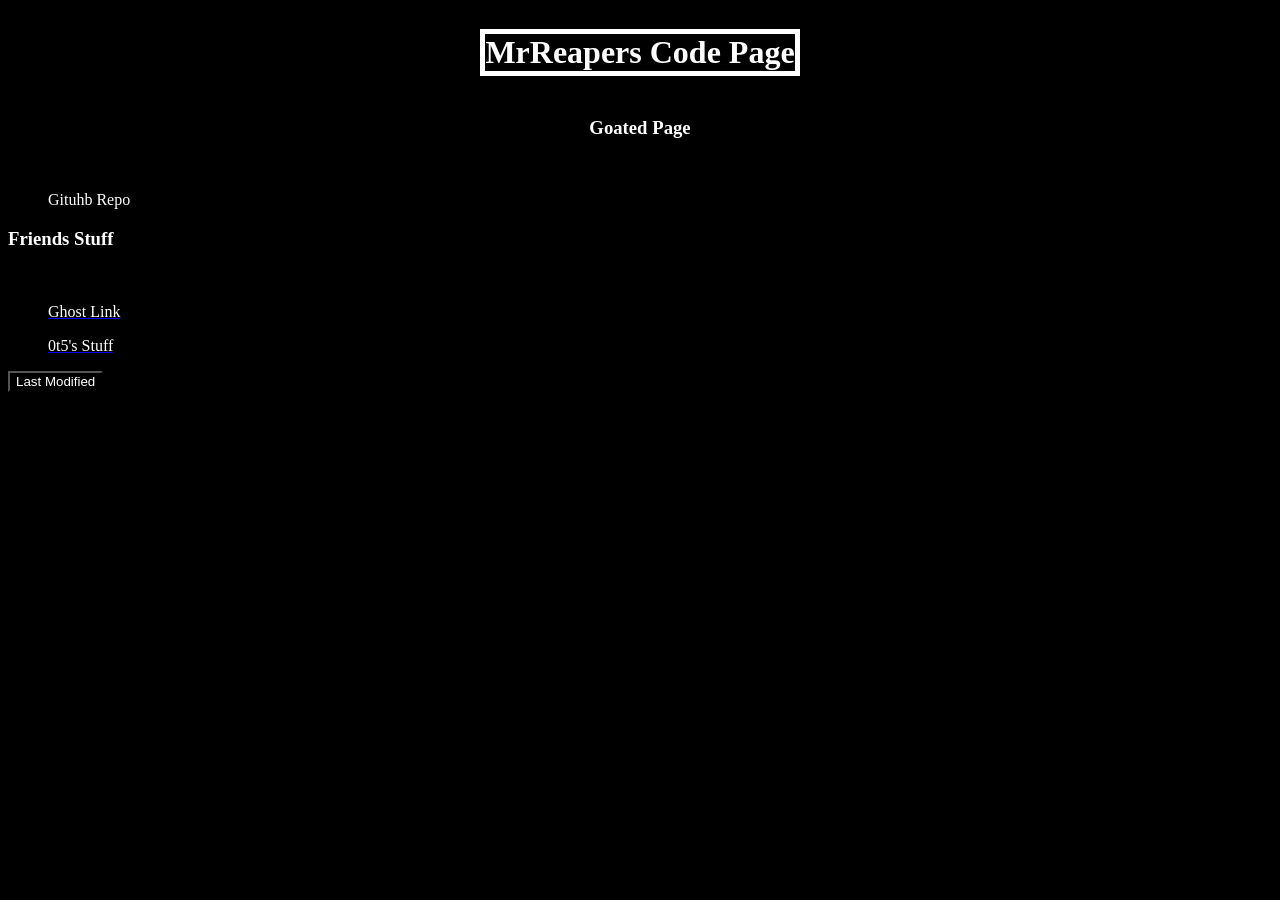
==== index.html @ 480ec341 "Rename Index.html to index.html" ====
<!DOCTYPE html>
<html lang="en">
<head>
    <meta charset="UTF-8">
    <meta name="viewport" content="width=device-width, initial-scale=1.0">
    <script src="https://ajax.googleapis.com/ajax/libs/jquery/3.7.1/jquery.min.js"></script>
    <title>MrReapers</title>
    <link href="MrReapers.css" rel="stylesheet">
</head>
<body style="background-color: black;">
    <center>
        <h1 style="color: white;">
            MrReapers Code Page
        </h1>
        <h3 style="color: white;">
            Goated Page
        </h3>
    </center>
    <li>
        <a><ul style="color: white;">Gituhb Repo</ul></a>
    </li>
    <h3 style="color: white;">Friends Stuff</h3>
    <li>
        <a href="https://college.uber.space" target="_blank"><ul style="color: white;">Ghost Link</ul></a>
        <a href="https://0t5.xyz" target="_blank"><ul style="color: white;">0t5's Stuff</ul></a>
    </li>

    <button style="color: white;background-color: black;" onclick="window.alert('Last modified: ' + document.lastModified)">Last Modified</button>
</body>
</html>
---- MrReapers.css ----
h1 {
  display: inline-block;
  border: 5px solid rgb(255, 255, 255);
}
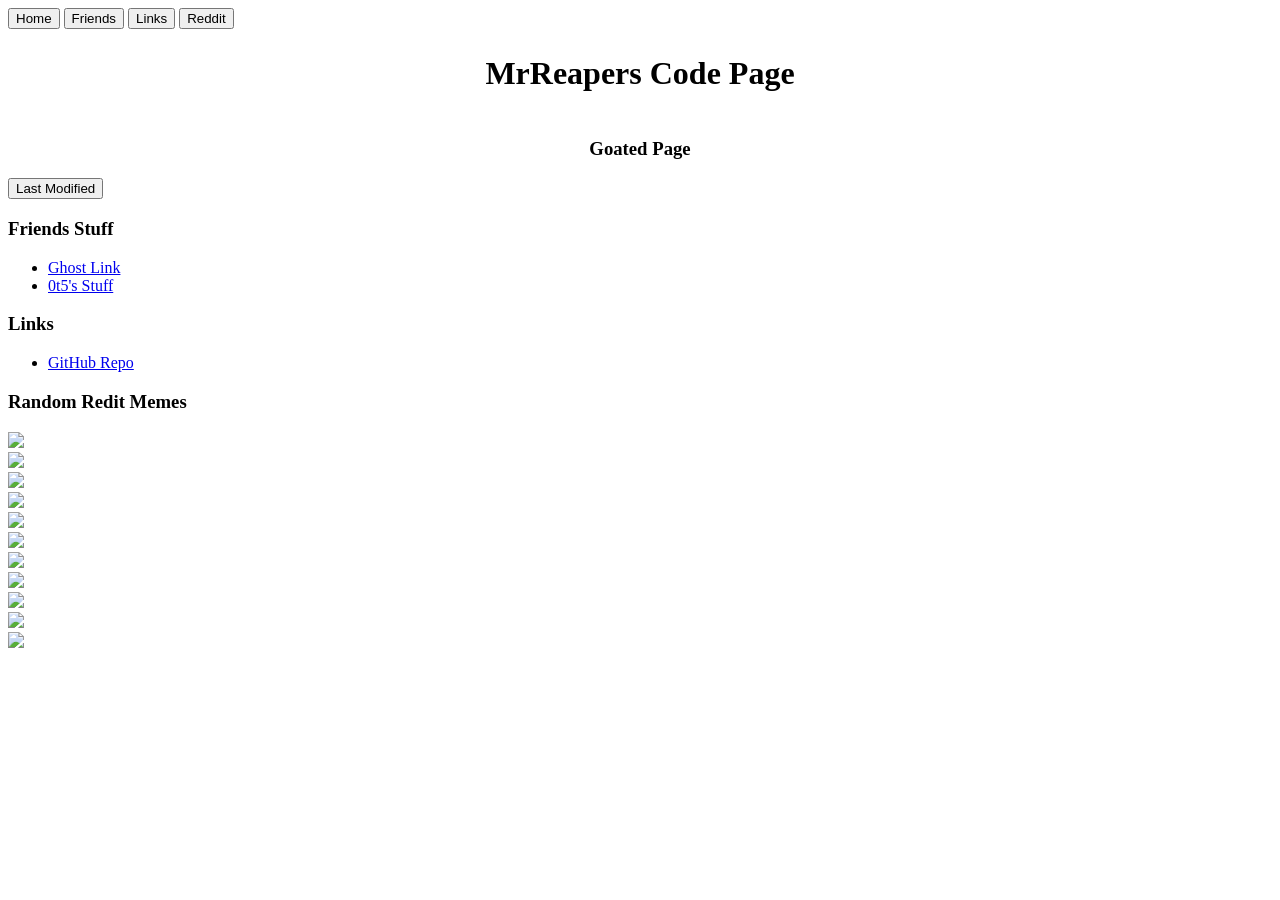
==== commit 4c85d193: "Update index.html" ====
--- a/index.html
+++ b/index.html
@@ -1,30 +1,65 @@
 <!DOCTYPE html>
 <html lang="en">
 <head>
-    <meta charset="UTF-8">
-    <meta name="viewport" content="width=device-width, initial-scale=1.0">
-    <script src="https://ajax.googleapis.com/ajax/libs/jquery/3.7.1/jquery.min.js"></script>
-    <title>MrReapers</title>
-    <link href="MrReapers.css" rel="stylesheet">
+  <meta charset="UTF-8">
+  <meta name="viewport" content="width=device-width, initial-scale=1.0">
+  <title>MrReapers</title>
+    <link rel="stylesheet" href="MrReapers.css">
 </head>
-<body style="background-color: black;">
+<body>
+
+  <!-- Navbar -->
+  <div class="navbar">
+    <button onclick="showPage('home')">Home</button>
+    <button onclick="showPage('friends')">Friends</button>
+    <button onclick="showPage('links')">Links</button>
+    <button onclick="showPage('reddit')">Reddit</button>
+  </div>
+
+  <!-- Home Page -->
+  <div id="home" class="page active">
     <center>
-        <h1 style="color: white;">
-            MrReapers Code Page
-        </h1>
-        <h3 style="color: white;">
-            Goated Page
-        </h3>
+      <h1>MrReapers Code Page</h1>
+      <h3>Goated Page</h3>
     </center>
-    <li>
-        <a><ul style="color: white;">Gituhb Repo</ul></a>
-    </li>
-    <h3 style="color: white;">Friends Stuff</h3>
-    <li>
-        <a href="https://college.uber.space" target="_blank"><ul style="color: white;">Ghost Link</ul></a>
-        <a href="https://0t5.xyz" target="_blank"><ul style="color: white;">0t5's Stuff</ul></a>
-    </li>
 
-    <button style="color: white;background-color: black;" onclick="window.alert('Last modified: ' + document.lastModified)">Last Modified</button>
+    <button onclick="window.alert('Last modified: ' + document.lastModified)">
+      Last Modified
+    </button>
+  </div>
+
+  <!-- Friends Page -->
+  <div id="friends" class="page">
+    <h3>Friends Stuff</h3>
+    <ul>
+      <li><a href="https://college.uber.space" target="_blank">Ghost Link</a></li>
+      <li><a href="https://0t5.xyz" target="_blank">0t5's Stuff</a></li>
+    </ul>
+  </div>
+
+  <!-- Links Page -->
+  <div id="links" class="page">
+    <h3>Links</h3>
+    <ul>
+      <li><a href="https://github.com/3049799/MrReapers" target="_blank">GitHub Repo</a></li>
+    </ul>
+  </div>
+
+  <!-- Redit Page -->
+  <div id="reddit" class="page">
+    <h3>Random Redit Memes</h3>
+    <img src="https://preview.redd.it/gotta-love-school-computers-v0-wg7d596f3gk41.jpg?auto=webp&s=4d820e674e9818380ace502765bbfac7117e8290"><br>
+    <img src="https://preview.redd.it/2bp4h751i2091.png?width=1080&crop=smart&auto=webp&s=119d1d5e9ee6782a207dcdb34e35568272298b93"><br>
+    <img src="https://preview.redd.it/computer-memes-v0-rddjyrig0bbb1.jpg?auto=webp&s=76dcf0af874c5cba1eb1d39df8c0b925e9837fc5"><br>
+    <img src="https://www.reddit.com/r/linuxmemes/comments/1or34wd/made_some_linux_memes/"><br>
+    <img src="https://preview.redd.it/linux-meme-v0-hmea2uly59nf1.jpeg?auto=webp&s=84c42d365b29725403e7c30f86025fb0369f686f"><br>
+    <img src="https://preview.redd.it/got-more-linux-memes-v0-ajf2g573eh0g1.png?width=995&format=png&auto=webp&s=70e22683d5cf3c1140f219c74b8f10188b2b8332"><br>
+    <img src="https://preview.redd.it/technology-oc-borrowed-format-v0-0ec8s9ymr9921.jpg?width=1080&crop=smart&auto=webp&s=46400b08ce47dd046c29d163c5c8668b19da2cff"><br>
+    <img src="https://preview.redd.it/ugroajv1kys51.jpg?width=1080&crop=smart&auto=webp&s=45c5c17fbfd08ef78d7218ac462a38eb3da8b255"><br>
+    <img src="https://www.reddit.com/r/windowsmemes/comments/1rb6gvq/my_best_windows_meme_to_date/"><br>
+    <img src="https://preview.redd.it/4dv8gt4efr361.png?width=640&crop=smart&auto=webp&s=9037a09a5098fbe415971a1adfde41091c93c168"><br>
+    <img src="https://www.reddit.com/r/memes/comments/jneaff/uhthanks_windows/"><br>
+  </div>
+  <script src="/home/andrew/WebPage1/JS/MrReapers.js"></script>
 </body>
 </html>
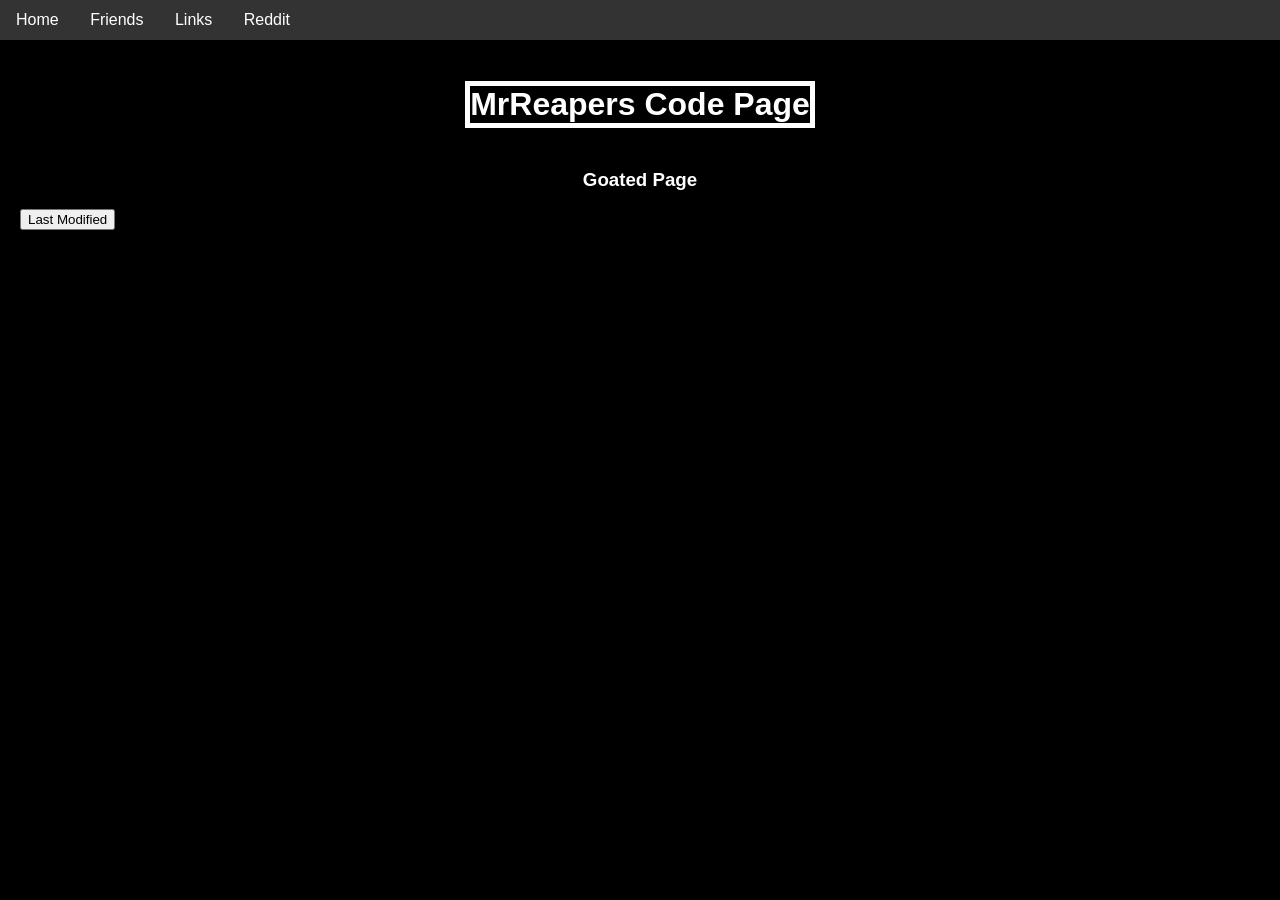
==== commit 42d02e27: "Update index.html" ====
--- a/index.html
+++ b/index.html
@@ -5,6 +5,50 @@
   <meta name="viewport" content="width=device-width, initial-scale=1.0">
   <title>MrReapers</title>
     <link rel="stylesheet" href="MrReapers.css">
+    <style>
+    h1 {
+  display: inline-block;
+  border: 5px solid rgb(255, 255, 255);
+}
+ ul {
+  list-style-type: none;
+  margin: 0;
+  padding: 0;
+}
+body {
+    font-family: Arial, sans-serif;
+    margin: 0;
+    background-color: black;
+    color: white;
+}
+.navbar {
+    background: #333;
+    padding: 10px;
+}
+
+.navbar button {
+    background: none;
+    border: none;
+    color: white;
+    margin-right: 15px;
+    font-size: 16px;
+    cursor: pointer;
+}
+
+.navbar button:hover {
+    text-decoration: underline;
+}
+
+    /* Pages */
+.page {
+    display: none;
+    padding: 20px;
+}
+
+.active {
+    display: block;
+}
+</style>
 </head>
 <body>
 
@@ -60,6 +104,16 @@
     <img src="https://preview.redd.it/4dv8gt4efr361.png?width=640&crop=smart&auto=webp&s=9037a09a5098fbe415971a1adfde41091c93c168"><br>
     <img src="https://www.reddit.com/r/memes/comments/jneaff/uhthanks_windows/"><br>
   </div>
-  <script src="/home/andrew/WebPage1/JS/MrReapers.js"></script>
+  <script>    
+  function showPage(pageId) {
+      const pages = document.querySelectorAll('.page');
+      pages.forEach(page => page.classList.remove('active'));
+
+      const selected = document.getElementById(pageId);
+      if (selected) {
+        selected.classList.add('active');
+      }
+    }
+</script>
 </body>
 </html>
--- a/MrReapers.css
+++ b/MrReapers.css
@@ -1,4 +1,42 @@
 h1 {
   display: inline-block;
   border: 5px solid rgb(255, 255, 255);
-}+}
+ ul {
+  list-style-type: none;
+  margin: 0;
+  padding: 0;
+}
+body {
+    font-family: Arial, sans-serif;
+    margin: 0;
+    background-color: black;
+    color: white;
+}
+.navbar {
+    background: #333;
+    padding: 10px;
+}
+
+.navbar button {
+    background: none;
+    border: none;
+    color: white;
+    margin-right: 15px;
+    font-size: 16px;
+    cursor: pointer;
+}
+
+.navbar button:hover {
+    text-decoration: underline;
+}
+
+    /* Pages */
+.page {
+    display: none;
+    padding: 20px;
+}
+
+.active {
+    display: block;
+}
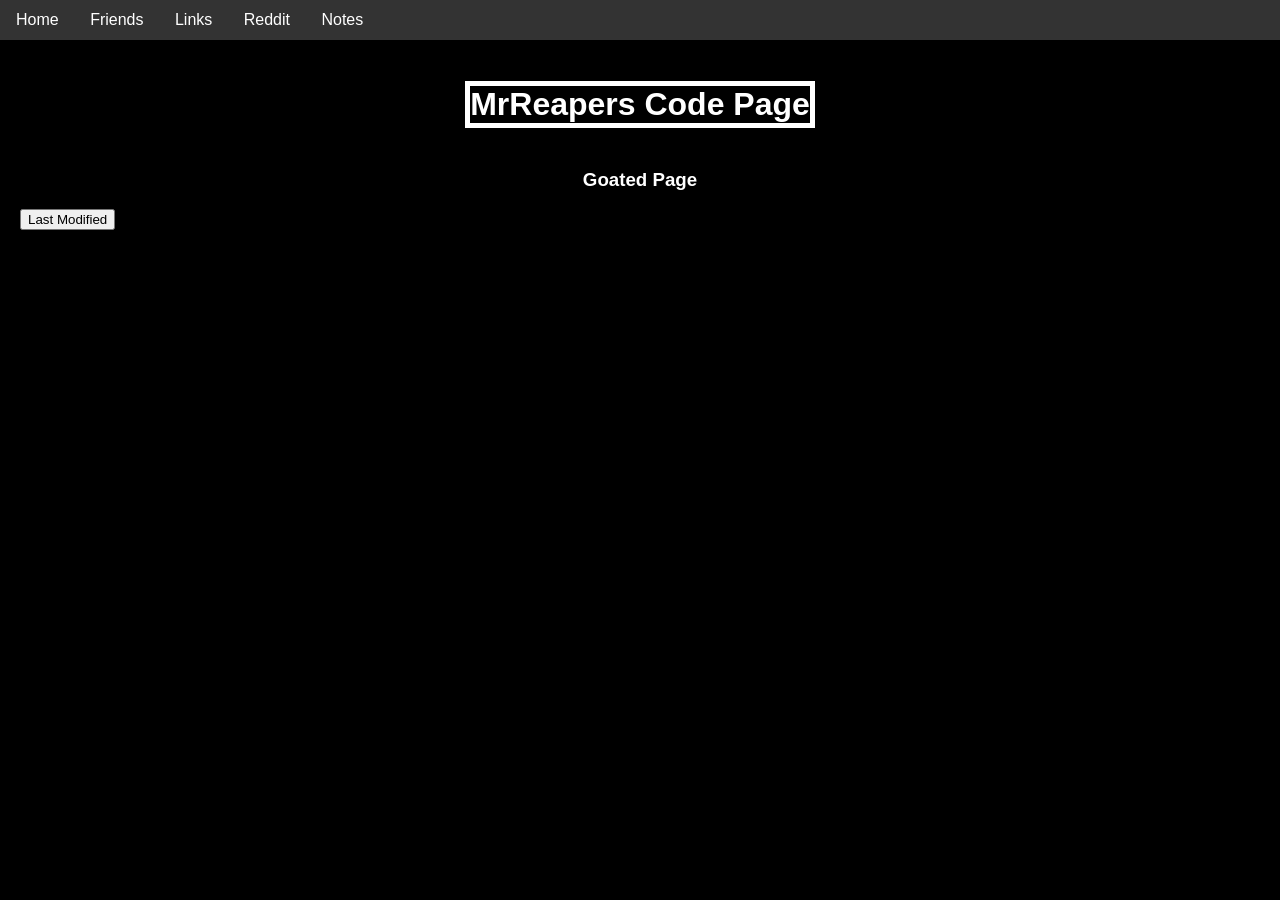
==== commit 5855caa5: "Update index.html" ====
--- a/index.html
+++ b/index.html
@@ -1,119 +1,127 @@
 <!DOCTYPE html>
 <html lang="en">
 <head>
-  <meta charset="UTF-8">
-  <meta name="viewport" content="width=device-width, initial-scale=1.0">
-  <title>MrReapers</title>
-    <link rel="stylesheet" href="MrReapers.css">
-    <style>
-    h1 {
+<meta charset="UTF-8">
+<meta name="viewport" content="width=device-width, initial-scale=1.0">
+<title>MrReapers</title>
+
+<style>
+h1 {
   display: inline-block;
   border: 5px solid rgb(255, 255, 255);
 }
- ul {
+
+ul {
   list-style-type: none;
   margin: 0;
   padding: 0;
 }
+
 body {
-    font-family: Arial, sans-serif;
-    margin: 0;
-    background-color: black;
-    color: white;
+  font-family: Arial, sans-serif;
+  margin: 0;
+  background-color: black;
+  color: white;
 }
+
 .navbar {
-    background: #333;
-    padding: 10px;
+  background: #333;
+  padding: 10px;
 }
 
 .navbar button {
-    background: none;
-    border: none;
-    color: white;
-    margin-right: 15px;
-    font-size: 16px;
-    cursor: pointer;
+  background: none;
+  border: none;
+  color: white;
+  margin-right: 15px;
+  font-size: 16px;
+  cursor: pointer;
 }
 
 .navbar button:hover {
-    text-decoration: underline;
+  text-decoration: underline;
 }
 
-    /* Pages */
 .page {
-    display: none;
-    padding: 20px;
+  display: none;
+  padding: 20px;
 }
 
 .active {
-    display: block;
+  display: block;
+}
+
+canvas {
+  background: black;
+  display: block;
+  margin: 0 auto;
+  border: solid 10px white;
 }
 </style>
 </head>
+
 <body>
 
-  <!-- Navbar -->
-  <div class="navbar">
-    <button onclick="showPage('home')">Home</button>
-    <button onclick="showPage('friends')">Friends</button>
-    <button onclick="showPage('links')">Links</button>
-    <button onclick="showPage('reddit')">Reddit</button>
-  </div>
+<!-- NAVBAR -->
+<div class="navbar">
+  <button onclick="showPage('home')">Home</button>
+  <button onclick="showPage('friends')">Friends</button>
+  <button onclick="showPage('links')">Links</button>
+  <button onclick="showPage('reddit')">Reddit</button>
+  <button onclick="showPage('notes')">Notes</button>
+</div>
 
-  <!-- Home Page -->
-  <div id="home" class="page active">
-    <center>
-      <h1>MrReapers Code Page</h1>
-      <h3>Goated Page</h3>
-    </center>
+<!-- HOME -->
+<div id="home" class="page active">
+  <center>
+    <h1>MrReapers Code Page</h1>
+    <h3>Goated Page</h3>
+  </center>
 
-    <button onclick="window.alert('Last modified: ' + document.lastModified)">
-      Last Modified
-    </button>
-  </div>
+  <button onclick="alert('Last modified: ' + document.lastModified)">
+    Last Modified
+  </button>
+</div>
 
-  <!-- Friends Page -->
-  <div id="friends" class="page">
-    <h3>Friends Stuff</h3>
-    <ul>
-      <li><a href="https://college.uber.space" target="_blank">Ghost Link</a></li>
-      <li><a href="https://0t5.xyz" target="_blank">0t5's Stuff</a></li>
-    </ul>
-  </div>
+<!-- FRIENDS -->
+<div id="friends" class="page">
+  <h3>Friends Stuff</h3>
+  <ul>
+    <li><a href="https://college.uber.space" target="_blank" style="color: white;">Ghost Link</a></li>
+    <li><a href="https://0t5.xyz" target="_blank" style="color: white;">0t5's Stuff</a></li>
+  </ul>
+</div>
 
-  <!-- Links Page -->
-  <div id="links" class="page">
-    <h3>Links</h3>
-    <ul>
-      <li><a href="https://github.com/3049799/MrReapers" target="_blank">GitHub Repo</a></li>
-    </ul>
-  </div>
+<!-- LINKS -->
+<div id="links" class="page">
+  <h3>Links</h3>
+  <ul>
+    <li><a href="https://github.com/3049799/MrReapers" target="_blank" style="color: white;">GitHub Repo</a></li>
+  </ul>
+</div>
 
-  <!-- Redit Page -->
-  <div id="reddit" class="page">
-    <h3>Random Redit Memes</h3>
-    <img src="https://preview.redd.it/gotta-love-school-computers-v0-wg7d596f3gk41.jpg?auto=webp&s=4d820e674e9818380ace502765bbfac7117e8290"><br>
-    <img src="https://preview.redd.it/2bp4h751i2091.png?width=1080&crop=smart&auto=webp&s=119d1d5e9ee6782a207dcdb34e35568272298b93"><br>
-    <img src="https://preview.redd.it/computer-memes-v0-rddjyrig0bbb1.jpg?auto=webp&s=76dcf0af874c5cba1eb1d39df8c0b925e9837fc5"><br>
-    <img src="https://www.reddit.com/r/linuxmemes/comments/1or34wd/made_some_linux_memes/"><br>
-    <img src="https://preview.redd.it/linux-meme-v0-hmea2uly59nf1.jpeg?auto=webp&s=84c42d365b29725403e7c30f86025fb0369f686f"><br>
-    <img src="https://preview.redd.it/got-more-linux-memes-v0-ajf2g573eh0g1.png?width=995&format=png&auto=webp&s=70e22683d5cf3c1140f219c74b8f10188b2b8332"><br>
-    <img src="https://preview.redd.it/technology-oc-borrowed-format-v0-0ec8s9ymr9921.jpg?width=1080&crop=smart&auto=webp&s=46400b08ce47dd046c29d163c5c8668b19da2cff"><br>
-    <img src="https://preview.redd.it/ugroajv1kys51.jpg?width=1080&crop=smart&auto=webp&s=45c5c17fbfd08ef78d7218ac462a38eb3da8b255"><br>
-    <img src="https://www.reddit.com/r/windowsmemes/comments/1rb6gvq/my_best_windows_meme_to_date/"><br>
-    <img src="https://preview.redd.it/4dv8gt4efr361.png?width=640&crop=smart&auto=webp&s=9037a09a5098fbe415971a1adfde41091c93c168"><br>
-    <img src="https://www.reddit.com/r/memes/comments/jneaff/uhthanks_windows/"><br>
-  </div>
-  <script>    
-  function showPage(pageId) {
-      const pages = document.querySelectorAll('.page');
-      pages.forEach(page => page.classList.remove('active'));
+<!-- REDDIT (RESTORED EXACTLY) -->
+<div id="reddit" class="page">
+  <h3>Random Reddit Memes</h3>
 
-      const selected = document.getElementById(pageId);
-      if (selected) {
-        selected.classList.add('active');
-      }
-    }
+  <img src="https://preview.redd.it/gotta-love-school-computers-v0-wg7d596f3gk41.jpg?auto=webp&s=4d820e674e9818380ace502765bbfac7117e8290"><br>
+  <img src="https://preview.redd.it/2bp4h751i2091.png?width=1080&crop=smart&auto=webp&s=119d1d5e9ee6782a207dcdb34e35568272298b93"><br>
+  <img src="https://preview.redd.it/computer-memes-v0-rddjyrig0bbb1.jpg?auto=webp&s=76dcf0af874c5cba1eb1d39df8c0b925e9837fc5"><br>
+  <img src="https://www.reddit.com/r/linuxmemes/comments/1or34wd/made_some_linux_memes/"><br>
+  <img src="https://preview.redd.it/linux-meme-v0-hmea2uly59nf1.jpeg?auto=webp&s=84c42d365b29725403e7c30f86025fb0369f686f"><br>
+  <img src="https://preview.redd.it/got-more-linux-memes-v0-ajf2g573eh0g1.png?width=995&format=png&auto=webp&s=70e22683d5cf3c1140f219c74b8f10188b2b8332"><br>
+  <img src="https://preview.redd.it/technology-oc-borrowed-format-v0-0ec8s9ymr9921.jpg?width=1080&crop=smart&auto=webp&s=46400b08ce47dd046c29d163c5c8668b19da2cff"><br>
+  <img src="https://preview.redd.it/ugroajv1kys51.jpg?width=1080&crop=smart&auto=webp&s=45c5c17fbfd08ef78d7218ac462a38eb3da8b255"><br>
+  <img src="https://www.reddit.com/r/windowsmemes/comments/1rb6gvq/my_best_windows_meme_to_date/"><br>
+  <img src="https://preview.redd.it/4dv8gt4efr361.png?width=640&crop=smart&auto=webp&s=9037a09a5098fbe415971a1adfde41091c93c168"><br>
+  <img src="https://www.reddit.com/r/memes/comments/jneaff/uhthanks_windows/"><br>
+</div>
+<script>
+function showPage(pageId) {
+  document.querySelectorAll(".page").forEach(p => p.classList.remove("active"));
+  document.getElementById(pageId).classList.add("active");
+  currentPage = pageId;
+}
 </script>
 </body>
 </html>
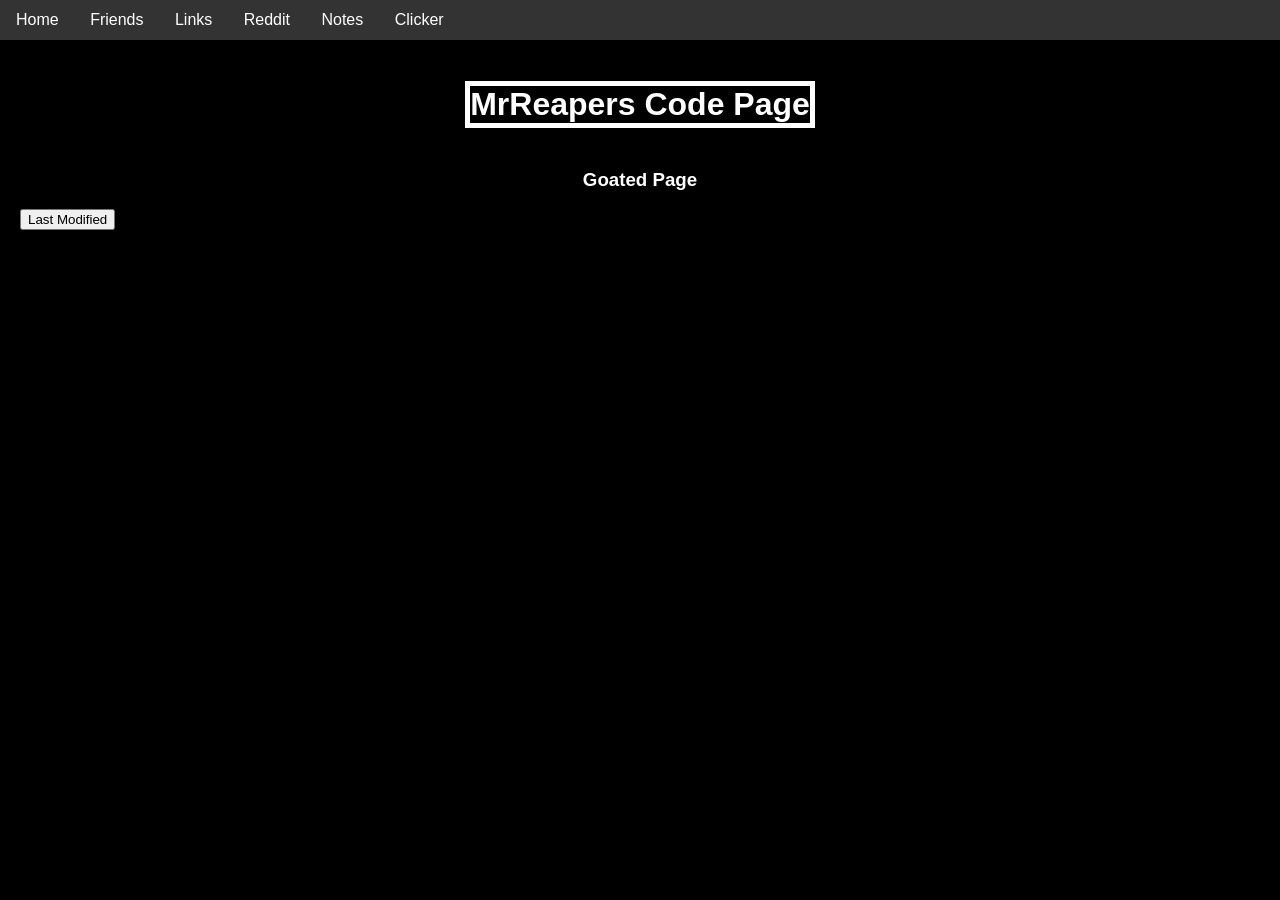
==== commit b9401c04: "Update index.html" ====
--- a/index.html
+++ b/index.html
@@ -69,7 +69,8 @@
   <button onclick="showPage('links')">Links</button>
   <button onclick="showPage('reddit')">Reddit</button>
   <button onclick="showPage('notes')">Notes</button>
-</div>
+  <button onclick="showPage('Coder Clicker')">Clicker</button>
+</div >
 
 <!-- HOME -->
 <div id="home" class="page active">
@@ -115,6 +116,48 @@
   <img src="https://www.reddit.com/r/windowsmemes/comments/1rb6gvq/my_best_windows_meme_to_date/"><br>
   <img src="https://preview.redd.it/4dv8gt4efr361.png?width=640&crop=smart&auto=webp&s=9037a09a5098fbe415971a1adfde41091c93c168"><br>
   <img src="https://www.reddit.com/r/memes/comments/jneaff/uhthanks_windows/"><br>
+  <img src="https://preview.redd.it/tech-humour-found-in-the-web-v0-xblkey2nfoy71.jpg?auto=webp&s=2d7b524b14bcb695b0cfe42de3f89d4eada4a789"><br>
+  <img src="https://preview.redd.it/can-i-get-some-actual-funny-memes-the-memes-i-see-arent-v0-idagk4khh3mg1.jpg?width=720&format=pjpg&auto=webp&s=9591471cd6046ed8388c6ce6157926a3f6720c12"><br>
+  <img src="https://preview.redd.it/loved-trope-disturbing-or-dark-scene-transformed-into-a-v0-xxhjvvlbfyig1.jpg?width=954&format=pjpg&auto=webp&s=598673070a54160b568b0d563e807a54accc1481"><br>
+  <img src="https://preview.redd.it/wholesome-family-v0-ka5fl57u1vs21.jpg?auto=webp&s=1f1fa0de7f7caea28b727d3a38f1efa9ec9a2f49"><br>
+</div>
+<div id="notes" class="page">
+    <textarea rows="25" cols="100" style="background-color: black; border: solid white 2px; color: white;">
+Type your notes here!
+    </textarea>
+    <hr>
+</div>
+<div id="Coder Clicker" class="page">
+<p id="demo">JavaScript can change the style of an HTML element.</p>
+
+<script>
+   function incrementValue()
+        {
+            var demo_id = document.getElementById('demo')
+            var value = parseInt(demo_id.value, 10);
+            // if NaN, set to 0, else, keep the current value
+            value = isNaN(value) ? 0 : value;
+            value++;
+            demo_id.value = value;
+
+            if ((value%2)==0){
+                demo_id.innerHTML = value;
+                demo_id.style.fontSize = "15px"; 
+                demo_id.style.color = "black";
+                demo_id.style.backgroundColor = "white";   
+            } 
+            else {
+                demo_id.innerHTML = value.toString() ;
+                demo_id.style.fontSize = "15px"; 
+                demo_id.style.color = "black";
+                demo_id.style.backgroundColor = "white";
+            }
+        }
+</script>
+
+<form>
+    <input type="button" onclick="incrementValue()" value="Files" />
+</form>
 </div>
 <script>
 function showPage(pageId) {
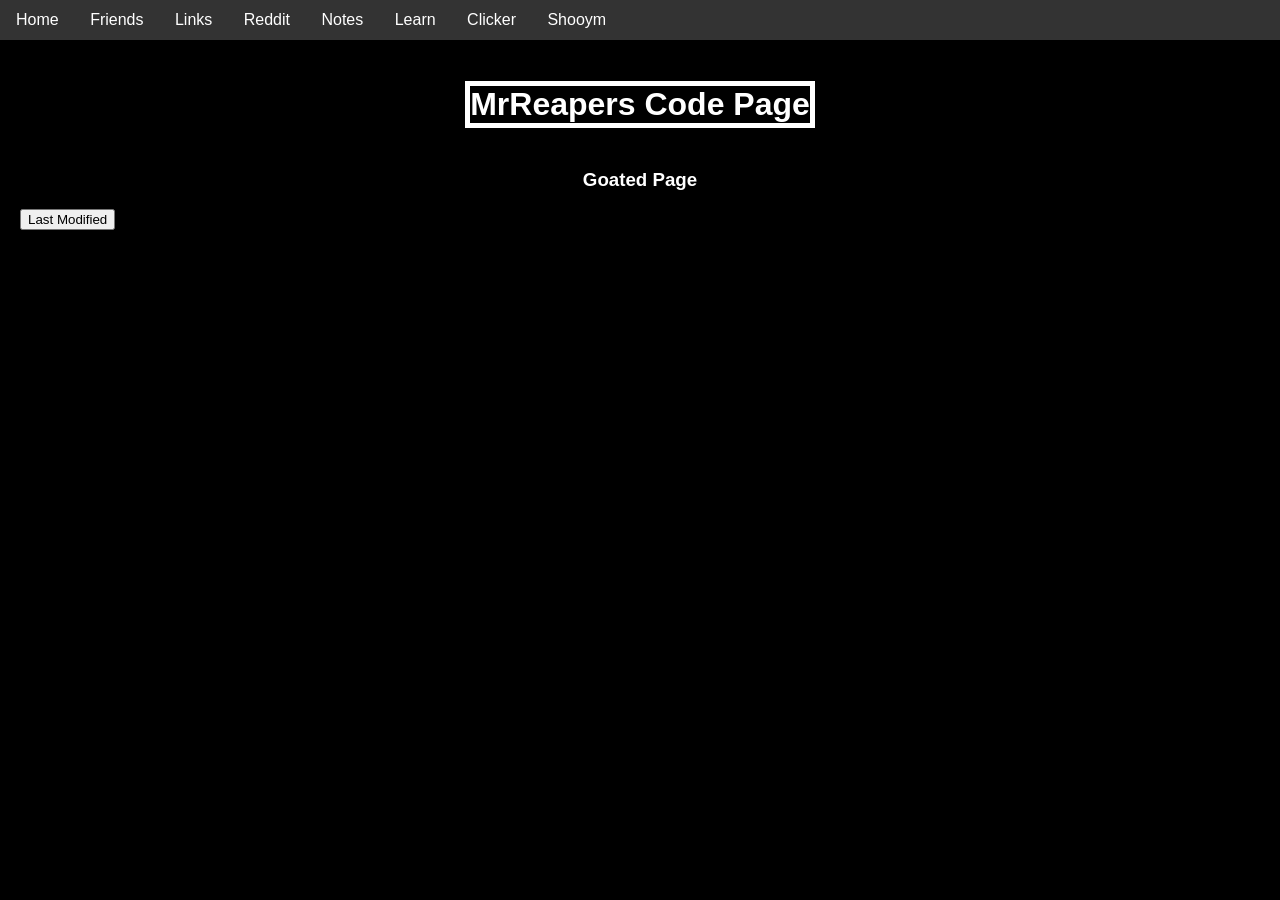
==== commit 8cc76349: "Update index.html" ====
--- a/index.html
+++ b/index.html
@@ -69,7 +69,9 @@
   <button onclick="showPage('links')">Links</button>
   <button onclick="showPage('reddit')">Reddit</button>
   <button onclick="showPage('notes')">Notes</button>
+  <button onclick="showPage('Learn')">Learn</button>
   <button onclick="showPage('Coder Clicker')">Clicker</button>
+  <button onclick="showPage('Shooym')">Shooym</button>
 </div >
 
 <!-- HOME -->
@@ -128,36 +130,87 @@
     <hr>
 </div>
 <div id="Coder Clicker" class="page">
-<p id="demo">JavaScript can change the style of an HTML element.</p>
+<p id="demo">0</p>
+
+<button onclick="incrementValue()">Click</button>
+
+<h3>Shop</h3>
+<button onclick="buyKey()">Buy Key (+1 per click) - Cost: 20</button><br>
+<button onclick="buyCoder()">Hire Coder (+1/sec) - Cost: 50</button><br>
+<button onclick="buyRepo()">Create GitHub Repo (+10/sec) - Cost: 200</button><br>
+<button onclick="buyServer()">Buy Server (+20/sec) - Cost: 500</button><br>
+<button onclick="buyStartup()">Launch Startup (+100/sec) - Cost: 2000</button><br>
+<button onclick="buyAI()">Build AI (+1000/sec) - Cost: 10000</button>
 
 <script>
-   function incrementValue()
-        {
-            var demo_id = document.getElementById('demo')
-            var value = parseInt(demo_id.value, 10);
-            // if NaN, set to 0, else, keep the current value
-            value = isNaN(value) ? 0 : value;
-            value++;
-            demo_id.value = value;
-
-            if ((value%2)==0){
-                demo_id.innerHTML = value;
-                demo_id.style.fontSize = "15px"; 
-                demo_id.style.color = "black";
-                demo_id.style.backgroundColor = "white";   
-            } 
-            else {
-                demo_id.innerHTML = value.toString() ;
-                demo_id.style.fontSize = "15px"; 
-                demo_id.style.color = "black";
-                demo_id.style.backgroundColor = "white";
-            }
-        }
+let value = 0;
+let clickPower = 1;
+let passiveIncome = 0;
+
+function updateDisplay() {
+    document.getElementById("demo").innerHTML = value;
+}
+
+function incrementValue() {
+    value += clickPower;
+    updateDisplay();
+}
+
+function buyKey() {
+    if (value >= 20) {
+        value -= 20;
+        clickPower += 1;
+        updateDisplay();
+    }
+}
+
+function buyCoder() {
+    if (value >= 50) {
+        value -= 50;
+        passiveIncome += 1;
+        updateDisplay();
+    }
+}
+
+function buyRepo() {
+    if (value >= 200) {
+        value -= 200;
+        passiveIncome += 10;
+        updateDisplay();
+    }
+}
+
+setInterval(() => {
+    value += passiveIncome;
+    updateDisplay();
+}, 1000);
+function buyServer() {
+    if (value >= 500) {
+        value -= 500;
+        passiveIncome += 20;
+        updateDisplay();
+    }
+}
+
+function buyStartup() {
+    if (value >= 2000) {
+        value -= 2000;
+        passiveIncome += 100;
+        updateDisplay();
+    }
+}
+
+function buyAI() {
+    if (value >= 10000) {
+        value -= 10000;
+        passiveIncome += 1000;
+        updateDisplay();
+    }
+}
 </script>
-
-<form>
-    <input type="button" onclick="incrementValue()" value="Files" />
-</form>
+</div>
+<div id="Shooym" class="page">
+    <h1 style="color: white;">The password is 69420 btw.</h1>
 </div>
 <script>
 function showPage(pageId) {
